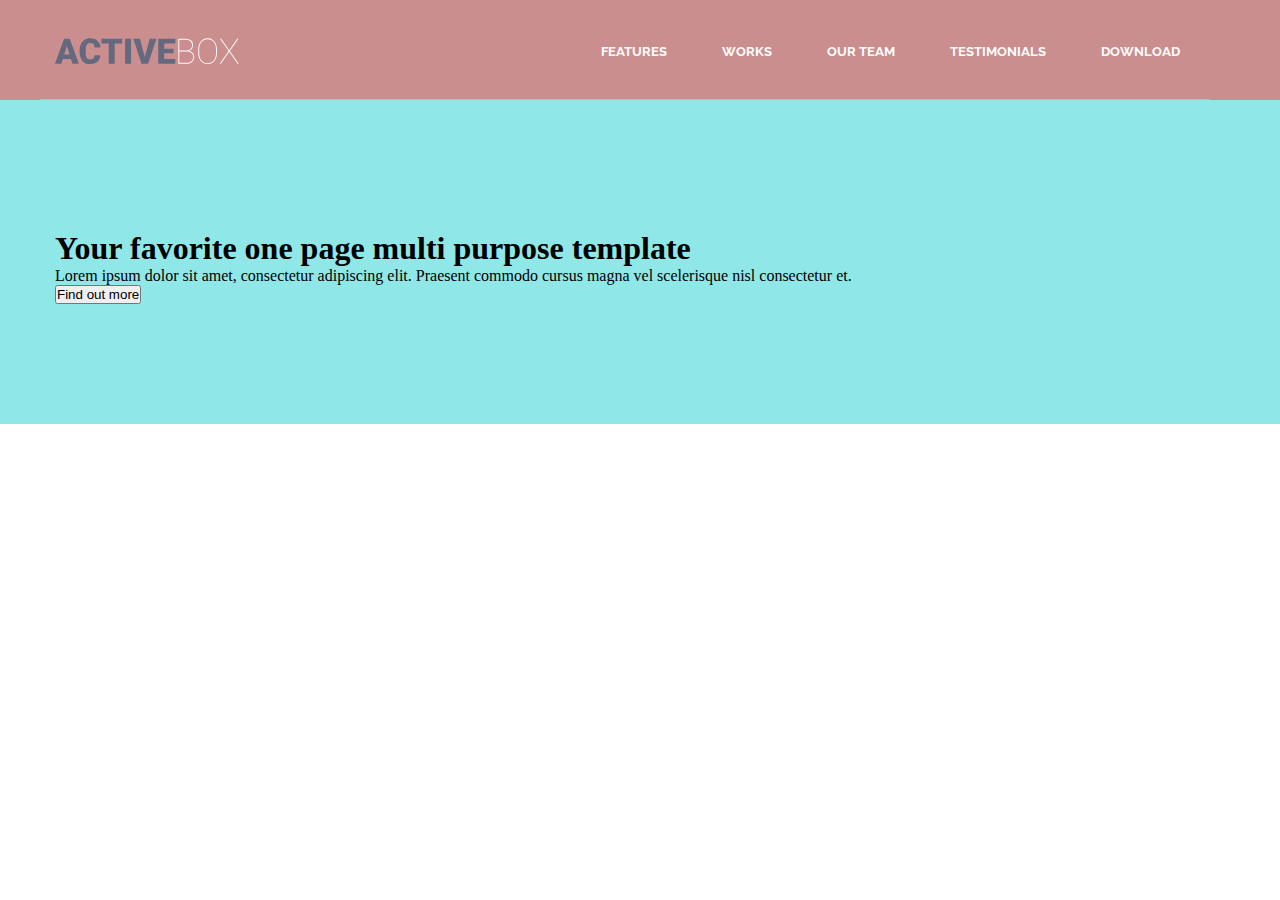
==== banner/index.html @ 5333ebf3 "feat: Adding sticky header" ====
<!DOCTYPE html>
<html lang="en">
<head>
    <meta charset="UTF-8">
    <meta http-equiv="X-UA-Compatible" content="IE=edge">
    <meta name="viewport" content="width=device-width, initial-scale=1.0">
    <link rel="preconnect" href="https://fonts.googleapis.com">
<link rel="preconnect" href="https://fonts.gstatic.com" crossorigin>
<link href="https://fonts.googleapis.com/css2?family=Open+Sans:ital,wght@0,300;0,400;0,500;0,600;0,700;0,800;1,300;1,400;1,500;1,600;1,700;1,800&family=Raleway:ital,wght@0,100;0,200;0,300;0,400;0,500;0,600;0,700;0,800;0,900;1,100;1,200;1,300;1,400;1,500;1,600;1,700;1,800;1,900&display=swap" rel="stylesheet">
    <link rel="stylesheet" href="style/style.css">
    <title>Template2/activebox/banner</title>
</head>
<body>
    <header class="activebox">
        <div class="container activebox__container">
                <a class="activebox__img" href="#">
                    <svg width="184" height="27" viewBox="0 0 184 27" fill="none" xmlns="http://www.w3.org/2000/svg">
                        <path d="M16.0136 21.0865H7.81939L6.38839 25.7644H0L9.09706 0.723712H14.7188L23.884 25.7644H17.4616L16.0136 21.0865ZM9.25038 16.4257H14.5826L11.908 7.74061L9.25038 16.4257Z" fill="#656980"/>
                        <path d="M45.4001 17.2856C45.3206 19.0284 44.855 20.5705 44.0032 21.912C43.1514 23.242 41.9532 24.2739 40.4087 25.0077C38.8755 25.7415 37.1208 26.1084 35.1446 26.1084C31.8851 26.1084 29.3184 25.0363 27.4445 22.8923C25.5706 20.7482 24.6336 17.7213 24.6336 13.8116V12.5733C24.6336 10.1197 25.0538 7.97565 25.8943 6.14117C26.746 4.29522 27.9669 2.8735 29.5569 1.876C31.1469 0.867031 32.9868 0.362549 35.0765 0.362549C38.0861 0.362549 40.5052 1.16513 42.3337 2.77031C44.1622 4.36401 45.2014 6.56539 45.4512 9.37444H39.4887C39.4433 7.84953 39.0629 6.75457 38.3474 6.08957C37.6319 5.42457 36.5416 5.09207 35.0765 5.09207C33.5887 5.09207 32.4984 5.65388 31.8056 6.7775C31.1129 7.90112 30.7494 9.69548 30.7154 12.1606V13.932C30.7154 16.6034 31.0447 18.5125 31.7034 19.659C32.3735 20.8056 33.5206 21.3788 35.1446 21.3788C36.5189 21.3788 37.5694 21.0521 38.2962 20.3985C39.0231 19.745 39.4092 18.7074 39.4547 17.2856H45.4001Z" fill="#656980"/>
                        <path d="M67.1888 5.38444H59.7442V25.7644H53.7647V5.38444H46.4563V0.723712H67.1888V5.38444Z" fill="#656980"/>
                        <path d="M76.0985 25.7644H70.136V0.723712H76.0985V25.7644Z" fill="#656980"/>
                        <path d="M89.8803 18.9539L94.8207 0.723712H101.499L93.1512 25.7644H86.6095L78.3301 0.723712H84.957L89.8803 18.9539Z" fill="#656980"/>
                        <path d="M118.705 15.1531H109.301V21.1209H120.408V25.7644H103.322V0.723712H120.442V5.38444H109.301V10.6643H118.705V15.1531Z" fill="#656980"/>
                        <path d="M123.454 25.7472V0.706514H129.978C132.647 0.706514 134.663 1.25686 136.026 2.35755C137.4 3.44677 138.087 5.03474 138.087 7.12147C138.087 8.63491 137.707 9.89039 136.946 10.8879C136.185 11.8854 135.112 12.5217 133.726 12.7969C135.294 13.0033 136.6 13.6912 137.644 14.8607C138.689 16.0187 139.212 17.3487 139.212 18.8507C139.212 20.9833 138.525 22.6687 137.15 23.907C135.788 25.1338 133.885 25.7472 131.443 25.7472H123.454ZM124.374 13.3816V24.8185H131.546C133.647 24.8185 135.294 24.2968 136.486 23.2534C137.69 22.1986 138.292 20.7425 138.292 18.8851C138.292 17.3028 137.713 16.0015 136.554 14.9811C135.396 13.9492 133.846 13.416 131.903 13.3816H124.374ZM124.374 12.4529H130.319C132.579 12.4529 134.283 12.0172 135.43 11.1459C136.577 10.263 137.15 8.89862 137.15 7.05267C137.15 3.49837 134.828 1.69255 130.183 1.63522H124.374V12.4529Z" fill="white"/>
                        <path d="M162.074 15.1015C162.074 17.2684 161.688 19.1889 160.915 20.8629C160.154 22.5254 159.064 23.8152 157.644 24.7325C156.225 25.6383 154.589 26.0912 152.738 26.0912C149.944 26.0912 147.684 25.0879 145.958 23.0815C144.232 21.075 143.368 18.3691 143.368 14.9639V11.3522C143.368 9.19672 143.749 7.28198 144.51 5.60802C145.282 3.93405 146.378 2.64419 147.798 1.73841C149.229 0.821169 150.864 0.362549 152.704 0.362549C154.555 0.362549 156.191 0.821169 157.61 1.73841C159.041 2.64419 160.143 3.93979 160.915 5.62522C161.688 7.29918 162.074 9.20819 162.074 11.3522V15.1015ZM161.154 11.3178C161.154 8.29095 160.393 5.86599 158.871 4.04298C157.349 2.2085 155.293 1.29126 152.704 1.29126C150.149 1.29126 148.11 2.20276 146.588 4.02578C145.066 5.83733 144.305 8.30815 144.305 11.4382V15.1015C144.305 17.0965 144.646 18.8621 145.328 20.3985C146.02 21.9234 147.003 23.0987 148.275 23.9242C149.547 24.7497 151.035 25.1624 152.738 25.1624C155.328 25.1624 157.377 24.2509 158.888 22.4279C160.398 20.6049 161.154 18.1169 161.154 14.9639V11.3178Z" fill="white"/>
                        <path d="M174.373 12.2465L182.38 0.706514H183.539L174.953 12.9689L183.862 25.7472H182.721L174.373 13.6912L165.992 25.7472H164.885L173.794 12.9689L165.208 0.706514H166.367L174.373 12.2465Z" fill="white"/>
                        </svg>                        
                    </a>
                <nav class="activebox__menu">
                    <ul class="activebox__menu-items">
                        <li class="activebox__menu-item">
                            <a class="activebox__menu-link" href="#">Features</a>
                        </li>
                        <li class="activebox__menu-item">
                            <a class="activebox__menu-link" href="#">Works</a>
                        </li>
                        <li class="activebox__menu-item">
                            <a class="activebox__menu-link" href="#">Our team</a>
                        </li>
                        <li class="activebox__menu-item">
                            <a class="activebox__menu-link" href="#">Testimonials</a>
                        </li>
                        <li class="activebox__menu-item">
                            <a class="activebox__menu-link" href="#">Download</a>
                        </li>
                    </ul>
                </nav>
        </div>
    </header>
    <section class="banner">
        <div class="container">
            <h1 class="banner__title">Your favorite one page multi purpose template</h1>
            <p class="banner__text">Lorem ipsum dolor sit amet, consectetur adipiscing elit. Praesent commodo cursus magna vel scelerisque nisl consectetur et.</p>
            <button class="banner_btn">Find out more</button>
        </div>
    </section>
</body>
</html>
---- banner/style/style.css ----
*{
    margin: 0;
    padding: 0;
    box-sizing: border-box;
}
.container{
    max-width: 1200px;
    margin: 0 auto;
    padding: 0 15px;
}
.activebox{
    background-color: rgb(202, 142, 142);
    padding: 38.36px 0px 35.89px;
    position: fixed;
    width: 100%;
}
.activebox__container{
    display: flex;
    justify-content: space-between;
    align-items: center;
    position: relative;
}
.activebox__container::before{
    content: "";
    display: inline-block;
    position: absolute;
    border-bottom: 1px solid #BABBC5;
    width: 1170px;
    top: 100%;
    left: 0;
    transform: translateY(35px);
}
.activebox__img{
    width: 183.86px;
    height: 25.75px;
    display: flex;
    justify-content: center;
    align-items: center;
}
.activebox__menu{
    width: 100%;
    max-width: 670px;
}
.activebox__menu-items{
    display: flex;
    column-gap: 55px;
    justify-content: center;
}
.activebox__menu-item{
    list-style-type: none;
}
.activebox__menu-link{
    text-decoration: none;
    font-family: 'Raleway', sans-serif;
    font-weight: 700;
    font-size: 13px;
    line-height: 15.26px;
    color: #FFFFFF;
    text-transform: uppercase;
}
.activebox__menu-link:hover{
    width: 134px;
    border-bottom: 3px solid #BABBC5;
    padding-bottom: 32px;
}
.activebox__menu-link:active{
    width: 134px;
    border-bottom: 3px solid #E71414;
    padding-bottom: 32px;
}
.banner{
    background-color: rgb(144, 231, 231);
    padding: 230px 0 120px;
    margin-bottom: 116px;
    background-image: url (../images/banner.jpg);
}
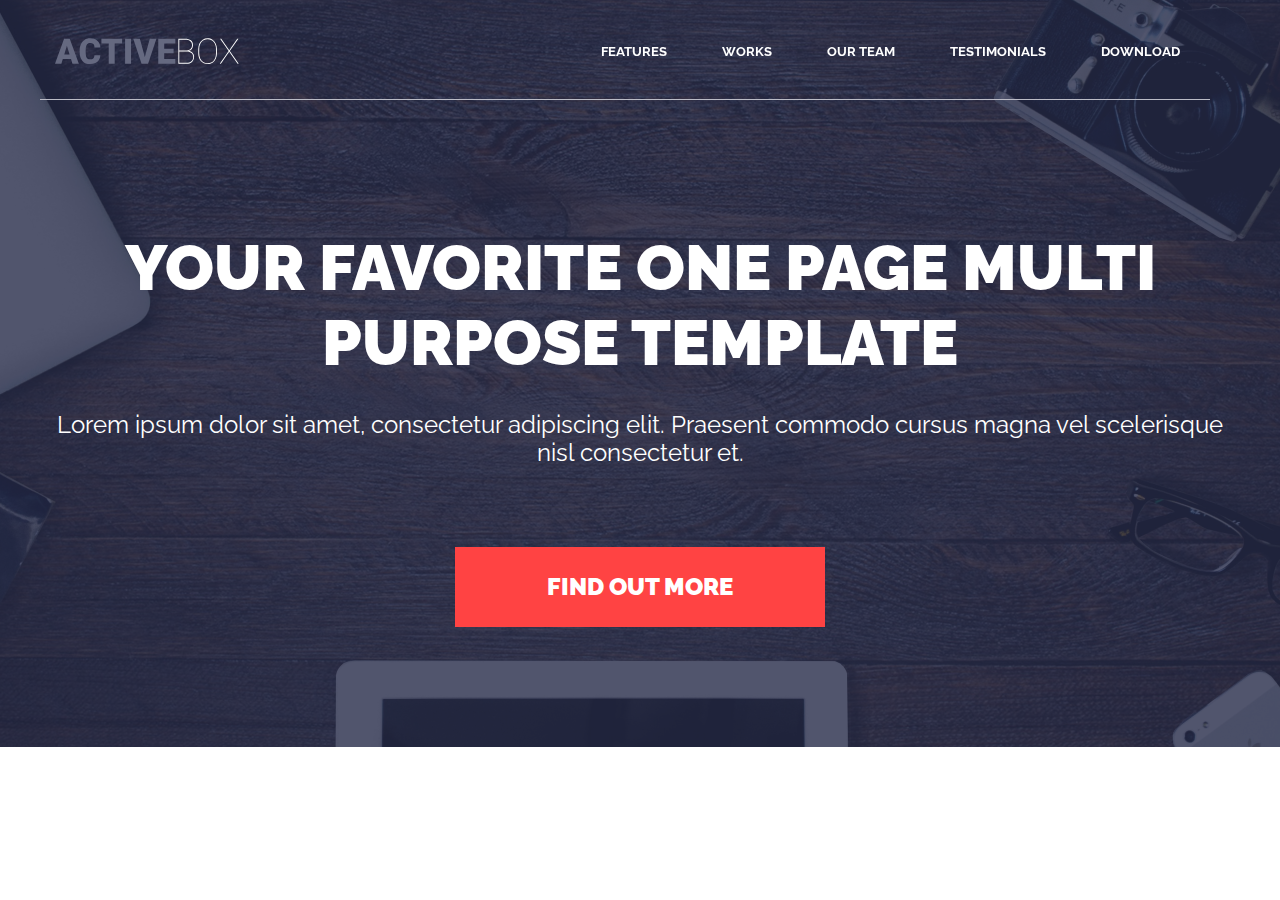
==== commit 4a32da8d: "Added banner part" ====
--- a/banner/index.html
+++ b/banner/index.html
@@ -48,7 +48,7 @@
         </div>
     </header>
     <section class="banner">
-        <div class="container">
+        <div class="container banner__container">
             <h1 class="banner__title">Your favorite one page multi purpose template</h1>
             <p class="banner__text">Lorem ipsum dolor sit amet, consectetur adipiscing elit. Praesent commodo cursus magna vel scelerisque nisl consectetur et.</p>
             <button class="banner_btn">Find out more</button>
--- a/banner/style/style.css
+++ b/banner/style/style.css
@@ -9,10 +9,11 @@
     padding: 0 15px;
 }
 .activebox{
-    background-color: rgb(202, 142, 142);
+    background-color: transparent;
     padding: 38.36px 0px 35.89px;
     position: fixed;
     width: 100%;
+    z-index: 1;
 }
 .activebox__container{
     display: flex;
@@ -69,8 +70,65 @@
     padding-bottom: 32px;
 }
 .banner{
-    background-color: rgb(144, 231, 231);
     padding: 230px 0 120px;
     margin-bottom: 116px;
-    background-image: url (../images/banner.jpg);
+    background-image: url(../images/banner.jpg);
+    background-repeat: no-repeat;
+    background-size: cover;
+    background-position: center;
+    position: relative;
+}
+.banner::before{
+    content: "";
+    display: block;
+    width: 100%;
+    height: 100%;
+    background: #252B49;
+    opacity: 0.8;
+    left: 0;
+    top: 0;
+    position: absolute;
+}
+.banner__container{
+    position: relative;
+    z-index: 1;
+}
+.banner__title{
+    width: 100%;
+    max-width: 1170px;
+    text-transform: uppercase;
+    margin-bottom: 31.43px;
+    font-family: 'Raleway', sans-serif;
+    font-weight: 900;
+    font-size: 64px;
+    line-height: 75px;
+    color: #FFFFFF;
+    text-align: center;
+}
+.banner__text{
+    width: 100%;
+    max-width: 1170px;
+    margin-bottom: 79.57px;
+    font-family: 'Raleway', sans-serif;
+    font-weight: 400;
+    font-size: 24px;
+    line-height: 28px;
+    color: #FFFFFF;
+    text-align: center;
+}
+.banner_btn{
+    width: 100%;
+    max-width:  370px;
+    margin: 0 auto;
+    display: block;
+    font-family: 'Raleway', sans-serif;
+    font-weight: 900;
+    font-size: 24px;
+    line-height: 28px;
+    color: #FFFFFF;
+    text-align: center;
+    text-transform: uppercase;
+    background-color: #FF4343;
+    border: none;
+    padding: 26px;
 }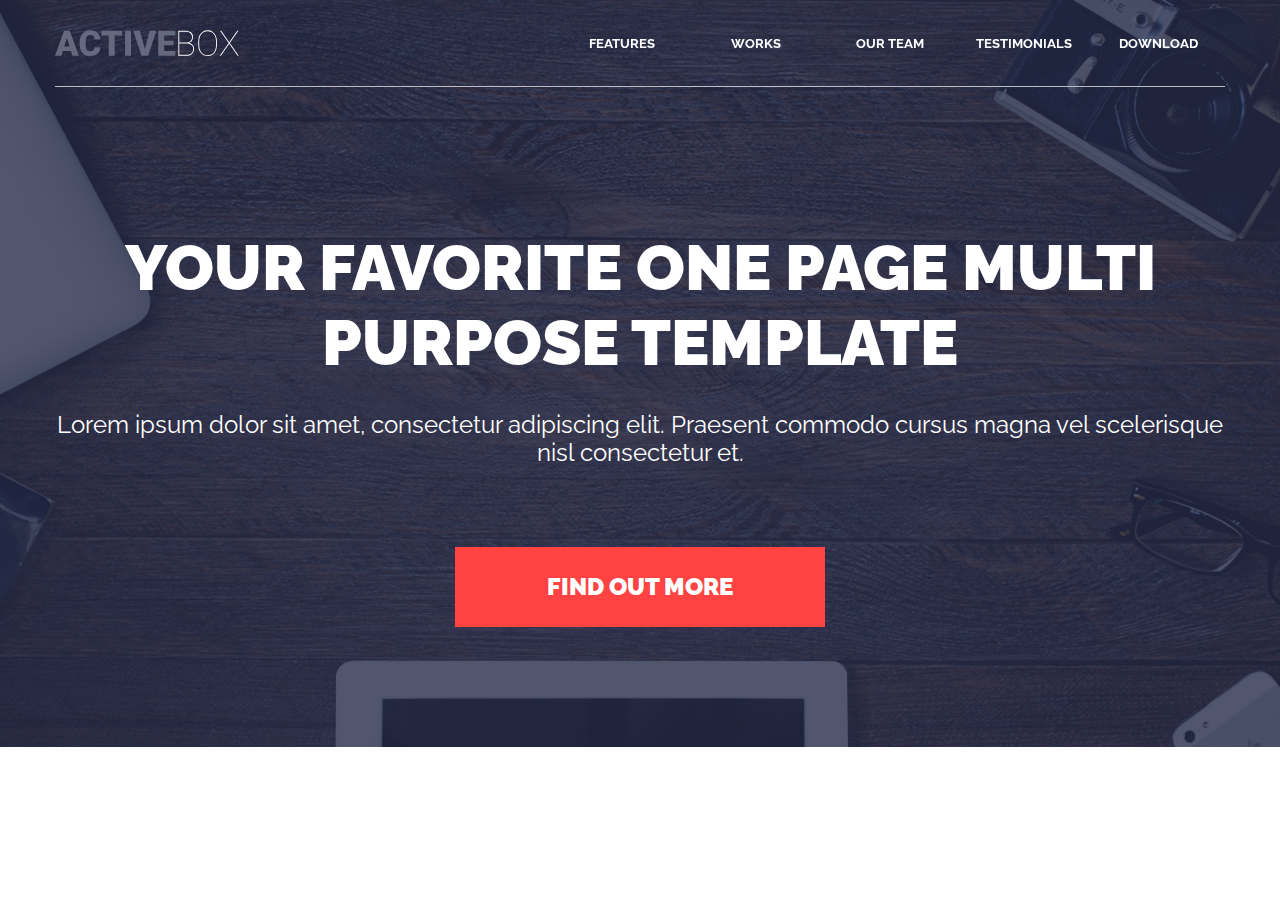
==== commit 3904928b: "Added media queries for tablet and mobile" ====
--- a/banner/index.html
+++ b/banner/index.html
@@ -44,6 +44,10 @@
                             <a class="activebox__menu-link" href="#">Download</a>
                         </li>
                     </ul>
+                    <div class="hamburger"><svg width="24" height="18" viewBox="0 0 24 18" fill="none" xmlns="http://www.w3.org/2000/svg">
+                        <path d="M0 0H24V3H0V0ZM0 7.5H24V10.5H0V7.5ZM0 15H24V18H0V15Z" fill="white"/>
+                        </svg>
+                        </div>
                 </nav>
         </div>
     </header>
--- a/banner/style/style.css
+++ b/banner/style/style.css
@@ -9,9 +9,9 @@
     padding: 0 15px;
 }
 .activebox{
-    background-color: transparent;
-    padding: 38.36px 0px 35.89px;
     position: fixed;
+    top: 0;
+    left: 0;
     width: 100%;
     z-index: 1;
 }
@@ -20,16 +20,18 @@
     justify-content: space-between;
     align-items: center;
     position: relative;
+    max-width: 1170px;
+    padding: 0;
 }
 .activebox__container::before{
     content: "";
     display: inline-block;
     position: absolute;
     border-bottom: 1px solid #BABBC5;
-    width: 1170px;
+    width: 100%;
     top: 100%;
     left: 0;
-    transform: translateY(35px);
+    transform: translateY(-1px);
 }
 .activebox__img{
     width: 183.86px;
@@ -38,36 +40,50 @@
     justify-content: center;
     align-items: center;
 }
-.activebox__menu{
-    width: 100%;
-    max-width: 670px;
-}
 .activebox__menu-items{
     display: flex;
-    column-gap: 55px;
-    justify-content: center;
 }
 .activebox__menu-item{
     list-style-type: none;
 }
 .activebox__menu-link{
+    padding-top: 36px;
+    padding-bottom: 36px;
+    padding-left: 10px;
+    padding-right: 10px;
+    min-width: 134px;
     text-decoration: none;
     font-family: 'Raleway', sans-serif;
     font-weight: 700;
     font-size: 13px;
-    line-height: 15.26px;
+    line-height: 15px;
     color: #FFFFFF;
     text-transform: uppercase;
-}
-.activebox__menu-link:hover{
-    width: 134px;
+    text-align: center;
+    display: inline-block;
+    position: relative;
+}
+.activebox__menu-link::before{
+    content: "";
+    width: 100%;
+    border-bottom: 3px solid transparent;
+    display: inline-block;
+    position: absolute;
+    left: 0;
+    top: 100%;
+    transform: translateY(-100%);
+}
+.activebox__menu-link:hover::before{
     border-bottom: 3px solid #BABBC5;
-    padding-bottom: 32px;
+}
+.activebox__menu-link:active::before{
+    border-bottom: 3px solid #E71414;
 }
 .activebox__menu-link:active{
-    width: 134px;
-    border-bottom: 3px solid #E71414;
-    padding-bottom: 32px;
+    color: #E71414;
+}
+.hamburger{
+    display: none;
 }
 .banner{
     padding: 230px 0 120px;
@@ -131,4 +147,73 @@
     background-color: #FF4343;
     border: none;
     padding: 26px;
-}+}
+@media (min-width: 768px) and (max-width: 1024px){
+    .activebox__menu-link{
+        font-size: 12px;
+        line-heiht: 14px;
+        min-width: 112px;
+    }
+    .activebox__container{
+        max-width: 984px;
+    }
+    .banner{
+        padding: 257px 0 126px;
+        margin-bottom: 78px;
+    }
+   .container{
+        max-width: 1014px;
+    }
+   .banner__title{
+        margin-bottom: 61.86px;
+        font-size: 48px;
+        line-height: 56px;
+    }
+   .banner__text{
+        margin-bottom: 89px;
+        font-size: 18px;
+        line-height: 21px;
+    }
+   .banner_btn{
+        max-width: 313px;
+    }
+}
+@media (min-width:320px) and (max-width: 767px){
+    .hamburger{
+        display: block;
+    }
+    .activebox__menu-items{
+        display: none;
+    }
+    .activebox__container{
+        max-width: 280px;
+        padding-top: 21px;
+        display: flex;
+        align-items: center;
+    }
+    .activebox__container::before{
+        display: none;
+    }
+    .banner{
+        padding: 106px 0 52px;
+        margin-bottom: 40px;
+    }
+    .container{
+        max-width: 310px;
+    }
+    .banner__title{
+        margin-bottom: 32.71px;
+        font-size: 36px;
+        line-height: 42px;
+    }
+   .banner__text{
+        margin-bottom: 49px;
+        font-size: 14px;
+        line-height: 16px;
+    }
+    .banner_btn{
+        max-width: 280px;
+        padding: 16px;
+    }
+}
+    
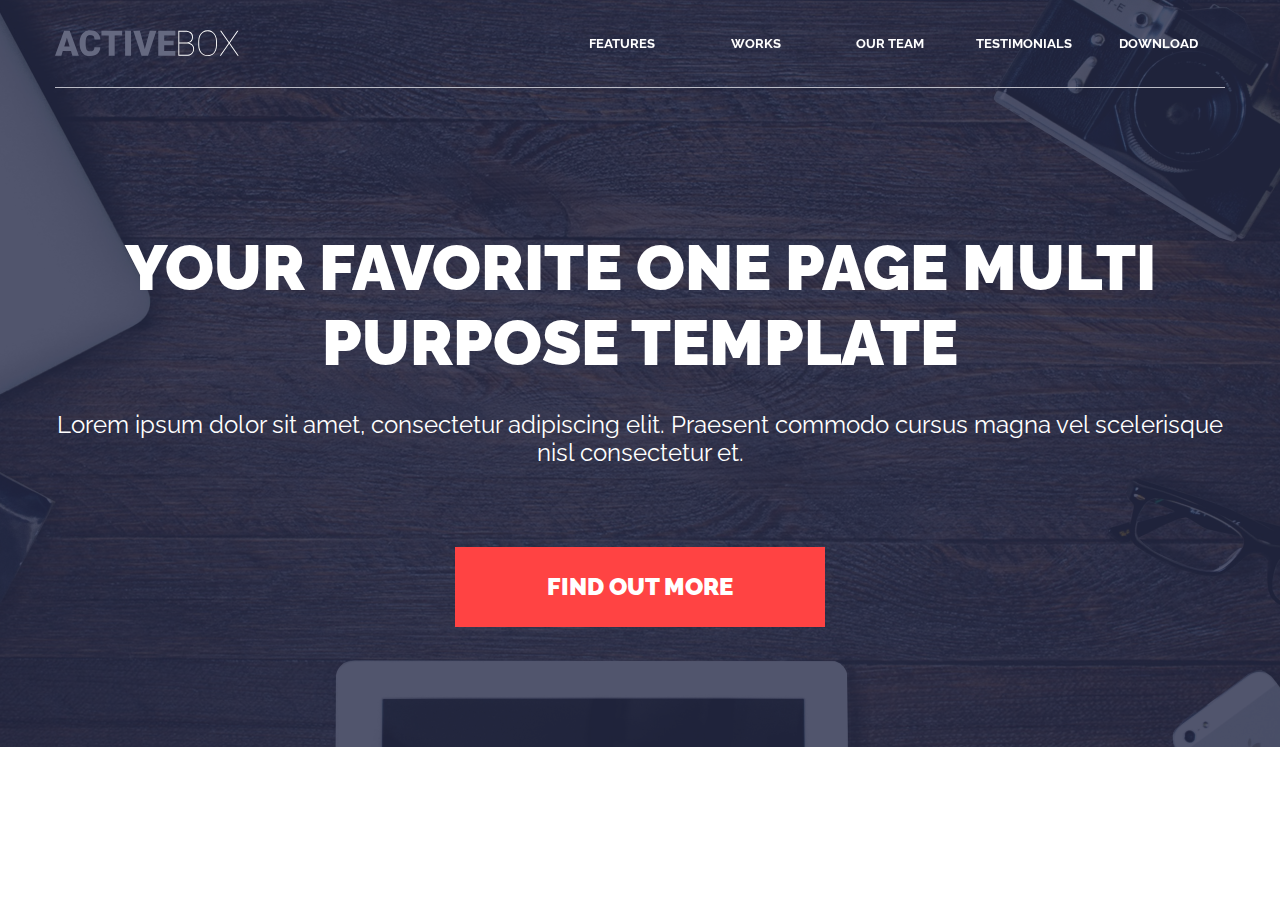
==== commit a0d8be15: "Made aditional wrap to the header and made hover and active states for the btn" ====
--- a/banner/index.html
+++ b/banner/index.html
@@ -12,7 +12,8 @@
 </head>
 <body>
     <header class="activebox">
-        <div class="container activebox__container">
+        <div class="container">
+            <div class="activebox__wrapper">
                 <a class="activebox__img" href="#">
                     <svg width="184" height="27" viewBox="0 0 184 27" fill="none" xmlns="http://www.w3.org/2000/svg">
                         <path d="M16.0136 21.0865H7.81939L6.38839 25.7644H0L9.09706 0.723712H14.7188L23.884 25.7644H17.4616L16.0136 21.0865ZM9.25038 16.4257H14.5826L11.908 7.74061L9.25038 16.4257Z" fill="#656980"/>
@@ -49,13 +50,14 @@
                         </svg>
                         </div>
                 </nav>
+            </div>
         </div>
     </header>
     <section class="banner">
         <div class="container banner__container">
             <h1 class="banner__title">Your favorite one page multi purpose template</h1>
             <p class="banner__text">Lorem ipsum dolor sit amet, consectetur adipiscing elit. Praesent commodo cursus magna vel scelerisque nisl consectetur et.</p>
-            <button class="banner_btn">Find out more</button>
+            <a href="#benefits" class="banner_btn">Find out more</a>
         </div>
     </section>
 </body>
--- a/banner/style/style.css
+++ b/banner/style/style.css
@@ -1,219 +1,233 @@
-*{
-    margin: 0;
-    padding: 0;
-    box-sizing: border-box;
-}
-.container{
-    max-width: 1200px;
-    margin: 0 auto;
-    padding: 0 15px;
-}
-.activebox{
-    position: fixed;
-    top: 0;
-    left: 0;
-    width: 100%;
-    z-index: 1;
-}
-.activebox__container{
+* {
+  margin: 0;
+  padding: 0;
+  box-sizing: border-box;
+}
+
+.container {
+  max-width: 1200px;
+  margin: 0 auto;
+  padding: 0 15px;
+}
+
+.activebox {
+  position: fixed;
+  top: 0;
+  left: 0;
+  width: 100%;
+  z-index: 1;
+}
+.activebox__wrapper {
+  display: flex;
+  justify-content: space-between;
+  align-items: center;
+  border-bottom: 1px solid #BABBC5;
+}
+@media (min-width: 320px) and (max-width: 767px) {
+  .activebox__wrapper {
+    border-bottom: transparent;
+  }
+}
+.activebox__img {
+  width: 183.86px;
+  height: 25.75px;
+  display: flex;
+  justify-content: center;
+  align-items: center;
+}
+@media (min-width: 320px) and (max-width: 767px) {
+  .activebox__img {
+    width: 103.47px;
+    height: 14.35px;
+  }
+}
+.activebox__menu-items {
+  display: flex;
+}
+@media (min-width: 320px) and (max-width: 767px) {
+  .activebox__menu-items {
+    display: none;
+  }
+}
+.activebox__menu-item {
+  list-style-type: none;
+}
+.activebox__menu-link {
+  padding-top: 36px;
+  padding-bottom: 36px;
+  padding-left: 10px;
+  padding-right: 10px;
+  min-width: 134px;
+  text-decoration: none;
+  font-family: "Raleway", sans-serif;
+  font-weight: 700;
+  font-size: 13px;
+  line-height: 15px;
+  color: #FFFFFF;
+  text-transform: uppercase;
+  text-align: center;
+  display: inline-block;
+  position: relative;
+}
+@media (min-width: 768px) and (max-width: 1024px) {
+  .activebox__menu-link {
+    font-size: 12px;
+    line-height: 14px;
+    min-width: 112px;
+  }
+}
+.activebox__menu-link::before {
+  content: "";
+  width: 100%;
+  border-bottom: 3px solid transparent;
+  display: inline-block;
+  position: absolute;
+  left: 0;
+  top: 100%;
+  transform: translateY(-100%);
+}
+.activebox__menu-link:hover::before {
+  border-bottom: 3px solid #BABBC5;
+}
+.activebox__menu-link:active::before {
+  border-bottom: 3px solid #E71414;
+}
+.activebox__menu-link:active {
+  color: #E71414;
+}
+
+.banner {
+  padding: 230px 0 120px;
+  margin-bottom: 116px;
+  background-image: url(../images/banner.jpg);
+  background-repeat: no-repeat;
+  background-size: cover;
+  background-position: center;
+  position: relative;
+}
+@media (min-width: 768px) and (max-width: 1024px) {
+  .banner {
+    padding: 257px 0 126px;
+    margin-bottom: 78px;
+  }
+}
+@media (min-width: 320px) and (max-width: 767px) {
+  .banner {
+    padding: 106px 0 52px;
+    margin-bottom: 40px;
+  }
+}
+.banner::before {
+  content: "";
+  display: block;
+  width: 100%;
+  height: 100%;
+  background: #252B49;
+  opacity: 0.8;
+  left: 0;
+  top: 0;
+  position: absolute;
+}
+.banner__container {
+  position: relative;
+  z-index: 1;
+}
+.banner__title {
+  width: 100%;
+  max-width: 1170px;
+  text-transform: uppercase;
+  margin-bottom: 31.43px;
+  font-family: "Raleway", sans-serif;
+  font-weight: 900;
+  font-size: 64px;
+  line-height: 75px;
+  color: #FFFFFF;
+  text-align: center;
+}
+@media (min-width: 768px) and (max-width: 1024px) {
+  .banner__title {
+    margin-bottom: 61.86px;
+    font-size: 48px;
+    line-height: 56px;
+  }
+}
+@media (min-width: 320px) and (max-width: 767px) {
+  .banner__title {
+    margin-bottom: 32.71px;
+    font-size: 36px;
+    line-height: 42px;
+  }
+}
+.banner__text {
+  width: 100%;
+  max-width: 1170px;
+  margin-bottom: 79.57px;
+  font-family: "Raleway", sans-serif;
+  font-weight: 400;
+  font-size: 24px;
+  line-height: 28px;
+  color: #FFFFFF;
+  text-align: center;
+}
+@media (min-width: 768px) and (max-width: 1024px) {
+  .banner__text {
+    margin-bottom: 89px;
+    font-size: 18px;
+    line-height: 21px;
+  }
+}
+@media (min-width: 320px) and (max-width: 767px) {
+  .banner__text {
+    margin-bottom: 49px;
+    font-size: 14px;
+    line-height: 16px;
+  }
+}
+.banner_btn {
+  width: 100%;
+  max-width: 370px;
+  margin: 0 auto;
+  display: block;
+  font-family: "Raleway", sans-serif;
+  font-weight: 900;
+  font-size: 24px;
+  line-height: 28px;
+  color: #FFFFFF;
+  text-align: center;
+  text-transform: uppercase;
+  background-color: #FF4343;
+  border: none;
+  padding: 26px;
+  text-decoration: none;
+}
+.banner_btn:hover {
+  background-color: #E71414;
+}
+.banner_btn:active {
+  background-color: #FF4343;
+  box-shadow: 4px 4px 30px #FF4343;
+}
+@media (min-width: 768px) and (max-width: 1024px) {
+  .banner_btn {
+    max-width: 314px;
+  }
+}
+@media (min-width: 320px) and (max-width: 767px) {
+  .banner_btn {
+    max-width: 280px;
+    padding: 16px;
+  }
+}
+
+.hamburger {
+  display: none;
+}
+@media (min-width: 320px) and (max-width: 767px) {
+  .hamburger {
     display: flex;
-    justify-content: space-between;
-    align-items: center;
-    position: relative;
-    max-width: 1170px;
-    padding: 0;
-}
-.activebox__container::before{
-    content: "";
-    display: inline-block;
-    position: absolute;
-    border-bottom: 1px solid #BABBC5;
-    width: 100%;
-    top: 100%;
-    left: 0;
-    transform: translateY(-1px);
-}
-.activebox__img{
-    width: 183.86px;
-    height: 25.75px;
-    display: flex;
+    width: 55px;
+    height: 56px;
     justify-content: center;
     align-items: center;
-}
-.activebox__menu-items{
-    display: flex;
-}
-.activebox__menu-item{
-    list-style-type: none;
-}
-.activebox__menu-link{
-    padding-top: 36px;
-    padding-bottom: 36px;
-    padding-left: 10px;
-    padding-right: 10px;
-    min-width: 134px;
-    text-decoration: none;
-    font-family: 'Raleway', sans-serif;
-    font-weight: 700;
-    font-size: 13px;
-    line-height: 15px;
-    color: #FFFFFF;
-    text-transform: uppercase;
-    text-align: center;
-    display: inline-block;
-    position: relative;
-}
-.activebox__menu-link::before{
-    content: "";
-    width: 100%;
-    border-bottom: 3px solid transparent;
-    display: inline-block;
-    position: absolute;
-    left: 0;
-    top: 100%;
-    transform: translateY(-100%);
-}
-.activebox__menu-link:hover::before{
-    border-bottom: 3px solid #BABBC5;
-}
-.activebox__menu-link:active::before{
-    border-bottom: 3px solid #E71414;
-}
-.activebox__menu-link:active{
-    color: #E71414;
-}
-.hamburger{
-    display: none;
-}
-.banner{
-    padding: 230px 0 120px;
-    margin-bottom: 116px;
-    background-image: url(../images/banner.jpg);
-    background-repeat: no-repeat;
-    background-size: cover;
-    background-position: center;
-    position: relative;
-}
-.banner::before{
-    content: "";
-    display: block;
-    width: 100%;
-    height: 100%;
-    background: #252B49;
-    opacity: 0.8;
-    left: 0;
-    top: 0;
-    position: absolute;
-}
-.banner__container{
-    position: relative;
-    z-index: 1;
-}
-.banner__title{
-    width: 100%;
-    max-width: 1170px;
-    text-transform: uppercase;
-    margin-bottom: 31.43px;
-    font-family: 'Raleway', sans-serif;
-    font-weight: 900;
-    font-size: 64px;
-    line-height: 75px;
-    color: #FFFFFF;
-    text-align: center;
-}
-.banner__text{
-    width: 100%;
-    max-width: 1170px;
-    margin-bottom: 79.57px;
-    font-family: 'Raleway', sans-serif;
-    font-weight: 400;
-    font-size: 24px;
-    line-height: 28px;
-    color: #FFFFFF;
-    text-align: center;
-}
-.banner_btn{
-    width: 100%;
-    max-width:  370px;
-    margin: 0 auto;
-    display: block;
-    font-family: 'Raleway', sans-serif;
-    font-weight: 900;
-    font-size: 24px;
-    line-height: 28px;
-    color: #FFFFFF;
-    text-align: center;
-    text-transform: uppercase;
-    background-color: #FF4343;
-    border: none;
-    padding: 26px;
-}
-@media (min-width: 768px) and (max-width: 1024px){
-    .activebox__menu-link{
-        font-size: 12px;
-        line-heiht: 14px;
-        min-width: 112px;
-    }
-    .activebox__container{
-        max-width: 984px;
-    }
-    .banner{
-        padding: 257px 0 126px;
-        margin-bottom: 78px;
-    }
-   .container{
-        max-width: 1014px;
-    }
-   .banner__title{
-        margin-bottom: 61.86px;
-        font-size: 48px;
-        line-height: 56px;
-    }
-   .banner__text{
-        margin-bottom: 89px;
-        font-size: 18px;
-        line-height: 21px;
-    }
-   .banner_btn{
-        max-width: 313px;
-    }
-}
-@media (min-width:320px) and (max-width: 767px){
-    .hamburger{
-        display: block;
-    }
-    .activebox__menu-items{
-        display: none;
-    }
-    .activebox__container{
-        max-width: 280px;
-        padding-top: 21px;
-        display: flex;
-        align-items: center;
-    }
-    .activebox__container::before{
-        display: none;
-    }
-    .banner{
-        padding: 106px 0 52px;
-        margin-bottom: 40px;
-    }
-    .container{
-        max-width: 310px;
-    }
-    .banner__title{
-        margin-bottom: 32.71px;
-        font-size: 36px;
-        line-height: 42px;
-    }
-   .banner__text{
-        margin-bottom: 49px;
-        font-size: 14px;
-        line-height: 16px;
-    }
-    .banner_btn{
-        max-width: 280px;
-        padding: 16px;
-    }
-}
-    
+  }
+}/*# sourceMappingURL=style.css.map */